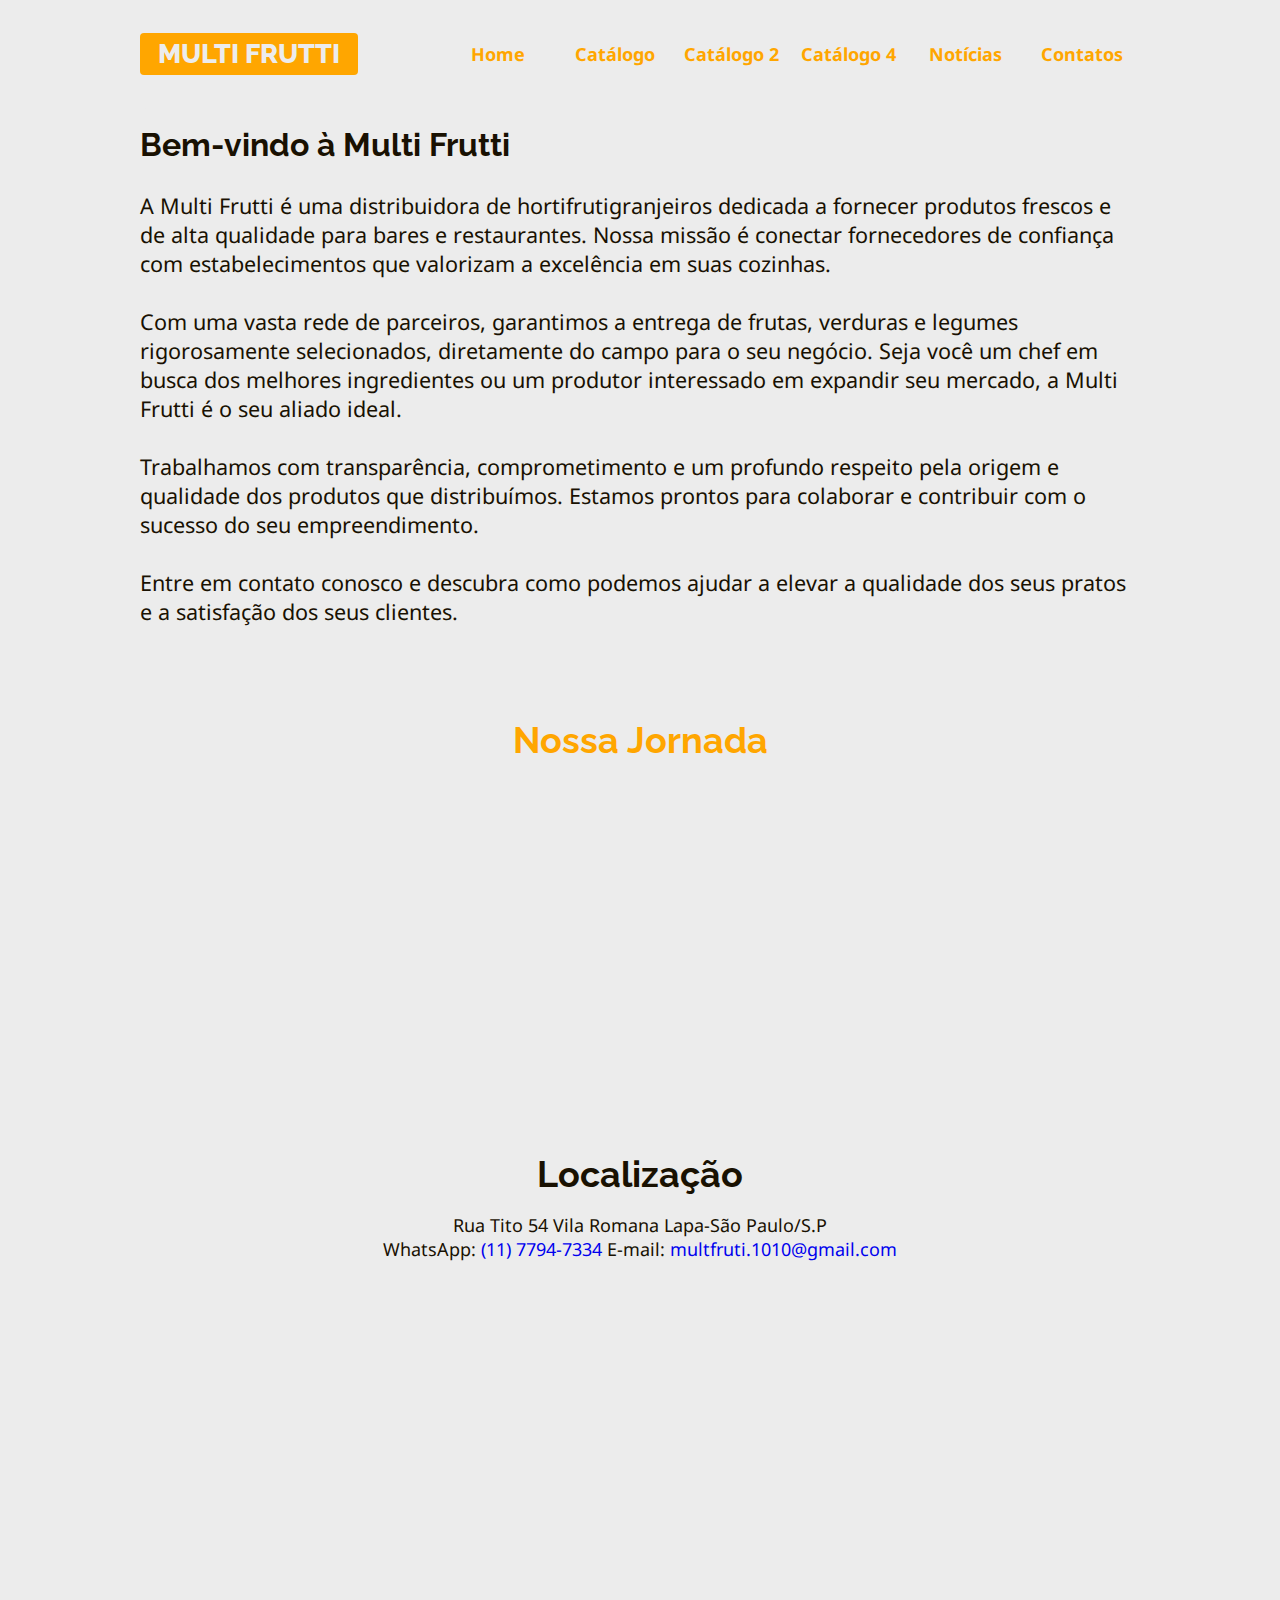
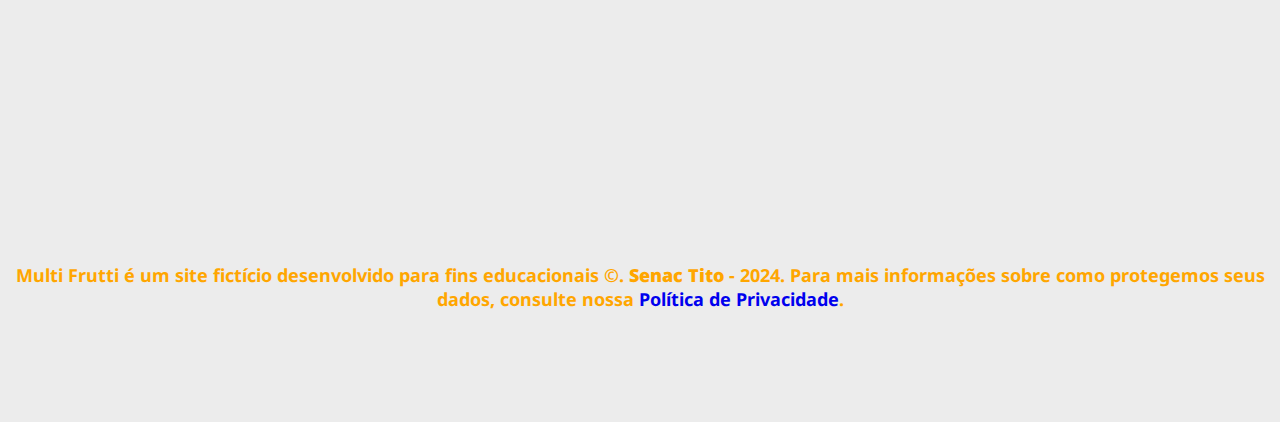
==== index.html @ 81ad5003 "teste 08" ====
<!DOCTYPE html>
<html lang="pt-br">

<head>
    <meta charset="UTF-8">
    <meta name="viewport" content="width=device-width, initial-scale=1.0">
    <title>Home Multi Frutti</title>
    <link rel="stylesheet" href="css/estilo.css">
</head>

<body>
    <header>
        <div class="limitador">
            <h1><a href="index.html">Multi Frutti</a></h1>
            <nav>
                <h2><a href="">Menu &equiv;</a></h2>
                <ul class="menu ">
                    <li><a href="index.html">Home</a></li>
                    <li><a href="produtos">Catálogo</a></li>
                    <li><a href="produtos_2.html">Catálogo 2</a></li>
                    <li><a href="produtos_4.html">Catálogo 4</a></li>
                    <li><a href="servicos.html">Notícias</a></li>
                    <li><a href="contato.html">Contatos</a></li>
                </ul>
            </nav>
        </div>
    </header>

    <main>

        <!-- <article class="destaque">
            <h2>HTML & CSS & JS</h2>
            <p>Aplicando tecnologias web</p>
        </article>
        teste
        -->

        <article class="limitador conteudo">
            <h2>Bem-vindo à Multi Frutti</h2>

            <p>
            A Multi Frutti é uma distribuidora de hortifrutigranjeiros dedicada a fornecer produtos frescos e de alta qualidade para bares e restaurantes. Nossa missão é conectar fornecedores de confiança com estabelecimentos que valorizam a excelência em suas cozinhas.<br><br>
            Com uma vasta rede de parceiros, garantimos a entrega de frutas, verduras e legumes rigorosamente selecionados, diretamente do campo para o seu negócio. Seja você um chef em busca dos melhores ingredientes ou um produtor interessado em expandir seu mercado, a Multi Frutti é o seu aliado ideal.<br>      <br>          
            Trabalhamos com transparência, comprometimento e um profundo respeito pela origem e qualidade dos produtos que distribuímos. Estamos prontos para colaborar e contribuir com o sucesso do seu empreendimento.<br><br>
            Entre em contato conosco e descubra como podemos ajudar a elevar a qualidade dos seus pratos e a satisfação dos seus clientes.</p> <br><br>
            </p>

        <!--
            <figure>
                 <img src="imagens/tecnologias.png" alt="Longotipos das linguagens HTML,CSS, JS"> 
            </figure>
        -->
        </article>

        <article class="historia">
            <h2>Nossa Jornada</h2>
            <iframe width="" height="315" src="https://www.youtube.com/embed/uSxQz0Tsv7s?si=-1zRWP7OAtZ7w59W"     
                title="YouTube video player" frameborder="0"
                allow="accelerometer; autoplay; clipboard-write; encrypted-media; gyroscope; picture-in-picture; web-share"
                allowfullscreen></iframe>
        </article>

        <article class="localizacao">
            <h2>Localização</h2>
            <address>
                Rua Tito 54 Vila Romana Lapa-São Paulo/S.P <br>
                WhatsApp: <a href="https://wa.me/551177947334">(11) 7794-7334</a>
                E-mail: <a href="mailto:multfruti.1010@gmail.com"> multfruti.1010@gmail.com</a>
            </address>
            <iframe src="https://www.google.com/maps/embed?pb=!1m18!1m12!1m3!1d3658.1227059827465!2d-46.694390326235755!3d-23.528088660367626!2m3!1f0!2f0!3f0!3m2!1i1024!2i768!4f13.1!3m3!1m2!1s0x94cef875057678ff%3A0xec699445ec10601a!2sR.%20Tito%2C%2054%20-%20Vila%20Romana%2C%20S%C3%A3o%20Paulo%20-%20SP%2C%2005051-000!5e0!3m2!1spt-BR!2sbr!4v1723553026421!5m2!1spt-BR!2sbr" width="600" height="450" style="border:0;" allowfullscreen="" loading="lazy" referrerpolicy="no-referrer-when-downgrade"></iframe>
        </article>

    </main>

    <footer>
        <p>
            Multi Frutti é um site fictício desenvolvido para fins educacionais &copy;. <b>Senac Tito</b> - <time>2024</time>.
            Para mais informações sobre como protegemos seus dados, consulte nossa <a href="privacidade.html">Política de Privacidade</a>.
        </p>
    </footer>

    <script src="js/menu.js"></script>
</body>

</html>
---- css/estilo.css ----
@import url('https://fonts.googleapis.com/css2?family=Noto+Sans&family=Raleway:ital,wght@0,700;1,800&display=swap');

* {
    box-sizing: border-box;
}

:root {
    /* https://coolors.co/db2955-ececec-191102-7b904b-f3b700 */
    /* variáveis para a paleta de cores */
    --cor-titulo: #191102;
    --cor-texto: #191102; /* letra */ 
    --cor-escura: #DB2955; /* 30% */
    --cor-clara: #ececec; /* fundo */
    --cor-intermediaria: #ececec; /* n sei   */
}

/*
cores Lucimara 

     variáveis para a paleta de cores 
    
     #230903 preto,
    #230903 verde
    #FFDF00 amarelo
    #FFA600 laranja
    #F40119 vermelho
    #e8e9eb branco

*/

html {
    font-size: 16px;
}

body {
    color: var(--cor-texto);
    font-family: 'Noto Sans', sans-serif;
    background-color: #ececec /*var(--cor-clara)*/;
}

body,
h1,
h2,
p,
figure,
.menu {
    margin: 0;
    padding: 0;
}

img {
    max-width: 100%;
}

h1 {
    font-family: Raleway, sans-serif;
    text-transform: uppercase;
    font-weight: 800;
    font-size: 1.5rem;
}

/* paleta_de_cores-> https://coolors.co/63a375-ececec-191102-db2955-ff7f11*/
/* Botão Logo Link Vermelho #DB2955 -> Padrão Vermelho*/
h1 a {

    color:  #ececec/*var(--cor-clara)*/;
    background-color: #FFA600/*var(--cor-escura)*/;
    padding: 0.3rem 1rem;
    border-radius: 4px;
}

/* Botão Logo Link Verde #63A375 -> Click Verde*/
h1 :hover {

    color:  #ececec/*var(--cor-clara)*/;
    background-color: #63A375/*var(--cor-escura)*/;
    padding: 0.3rem 1rem;
    border-radius: 4px;
}

/* 
    Botão Logo Link Verde #63A375 -> Click Verde

    h1 :hover {
        color:  #DB2955;
        background-color: #ececec;
        padding: 0.3rem 1rem;
        border-radius: 4px;
        border: 2px solid #DB2955; 
    }
*/

a {
    text-decoration: none;
}

header .limitador {
    display: flex;
    align-items: center;
    justify-content: space-between;
    height: 12vh;
}

header {
    position: sticky;
    top: 0;
    background-color: var(--cor-clara);
    z-index: 100;
}

nav h2 a {
    color: var(--cor-escura);
    font-size: 1.2rem;
    padding: 1rem;
    display: inline-block;
}

nav h2 a:hover,
nav a:focus,
.menu a:focus,
.menu a:hover {
    color:  #ececec/*var(--cor-clara)*/;
    background-color: #63A375/*var(--cor-escura)*/;
    padding: 0.3rem 1rem;
    border-radius: 4px;
}

/* Regra de lista ul */
.menu {
    list-style: none;
    /* Usamos display none  para não exibir a lista  de links */
    display: none;
}

/* Regra para formatar links contidos  na lista */
.menu a {
    color: #FFA600/*var(--cor-escura)*/;
    font-weight: bold;
    display: flex;
    justify-content: center;
    align-items: center;
    height: 50px;
}

.menu.aberto {
    /* Seletor de classes combinadas 
    Esta regra  somente  irá  funcionar  quando  As duas classes  estiverem  aplicadas  juntas   no elemento  html no caso ,n a lista  de menu /links. 
    obs esta combinação sera possivesl  por meio  de manipulação programado co J\avaScript*/
    /* display flex  fara  alista de link aparecer */
    display: flex;
    /* link em forma de coluna vcertical */
    flex-direction: column;
    /* Usamos  as propriedades  de posicionamento  e coodenadas  para garatir  o encaixe  correto  abaixo do titulo e da palavra Menu */
    background-color: var(--cor-clara);

    position: absolute;
    /* Aplicamos um fundo  á  lista evitando  a dificuldade  de leitura  dos links */
    left: 0;
    right: 0;
}

.destaque {

    height: 88vh;
    background-image: url(../imagens/fundo-destaque.jpg);
    background-attachment: fixed;
    display: flex;
    justify-content: center;
    align-items: center;
    flex-direction: column;
}

.destaque h2,
.destaque p {
    text-align: center;
    color: var(--cor-clara);

    animation-name: animaDestaque;
    animation-duration: 3s;
    animation-timing-function: ease-in-out;
}

.destaque h2 {
    /* Função clamp(tamanho mínimo,
                      tamanho ideal,
                      tamanho maximo */
    font-size: clamp(3rem, 10vw, 7rem);
    

}

.destaque p {
    font-size: clamp(1.5rem, 3vw, 3rem);
}

/* Animação */
@keyframes animaDestaque {
    from {
        opacity: 0;
        transform: translateY(-500px);
    }

    to {
        opacity: 1;
    }

}

article h2 {
    padding: 1rem;
    font-size: 2rem;
    font-family: Raleway, sans-serif;
    color: var(--cor-titulo);
    
}

/* ajuste do texto da page Home */
.front-end,
.historia,
.localizacao {
    /*text-align: center;*/
    text-align: center;
}

article p {
    padding: 0.5rem 0;
    font-size: 1.2rem;
    
}

abbr {
    text-decoration: none;
}

address {
    font-style: normal;
}

.historia {
    /*background-image: url(../imagens/fundo-madeira.jpg);*/
    background-image: url();
    background-attachment: fixed;
}

.historia h2 {
    color: var(--cor-clara);
    /*text-shadow: red 3px 3px 10px;*/
    color: #FFA600/*var(--cor-escura)*/;
}

.historia iframe {
    width: 100%;
    max-width: 700px;
    margin-bottom: 2rem;
}

.localizacao iframe {
    width: 100%;
    margin-top: 2rem;
}

.limitador {
    width: 95vw;
    margin: auto;

}

footer {
    background-color: #ececec/*var(--cor-escura)*/;
    color: #FFA600 /*var(--cor-clara)*/;
    height: 30vh;
    display: flex;
    justify-content: center;
    align-items: center;
    font-weight: bold;
    text-align: center;
}

/* Regras para as página  */
.conteudo{
    background-color: var(--cor-intermediaria);
    padding: 0,5rem;
    border-radius: 8px;
}
.conteudo h2{
    padding-left: 0;
    font-size: 1.8rem;
}

table{
    width: 80%;
    margin: auto;
    border: solid 1px;
}
table, th, td{
    border: solid 1px
    
}
caption{
    text-transform: uppercase;
    font-weight: bold;
    font-size: 1.1rem;
    padding-bottom: 0.5rem;
}
th{
    background-color: var(--cor-escura);
    color: var(--cor-clara);
    border-color: var(--cor-escura);
    padding: 0.7rem;
}
td{
    padding: 0,5rem;
}
td:nth-child(2){text-align: center;}
th:last-child,td:last-child{text-align: right;}
th:first-child{text-align: left;}

tr:nth-child(odd){background-color: var(--cor-clara);}

/* Pseudo elemento:befoce */

td:last-child{position: relative;}
td:last-child::before{
    content: "R$";
    position: absolute;
    left: 10px;
}
/* a carinha de nojo da page produto Tirei */
/*.conteudo h2::before {content: "🤢";}*/


.galeria {
    text-align: center;

}
.galeria img{
    border-radius: 100%;
    transform: scale(0.9);
    transition: 500ms;
    /*  filter: blur(1px) brightness(150%); */
    height: 150px;
    width: 150px;
}
/* Aplicamos  o :hover eo focus  ao seletor  de tags  "a" 
em xvez de aplicar no "img" .Desta forma ,o acio,namento funcionará  tanto com o mouse  quanto com teclado.*/
.galeria img:hover,.galeria img:focus{
    transition: scale(1);
    border-radius: 10%;
    filter: none;
}
/* formatação do formulário */
form{
    max-width: 500px;
    margin: auto;
    
}
input, select,textarea {
    border:none;
    padding: 4px;
    height: 40px;
    border-radius: 4px;

}
textarea{
    height: auto;
}

form div{
    display: flex;
    justify-content: space-between;
    align-items: center;
    margin-top: 1rem;
}
label{
    font-size: 0.9rem;
    font-weight: bold;
    width: 30%;
}
/* Pseudo classe :not  permite  criar exceções para uma regera .
Neste exesmplo ,estamos aplicando 70% 
de largura para tudo (*) dentro do form div Exceto  label.*/

form div *:not(label) {
    width: 70%;
}

/* Botões Contatos para Buscar e Enviar dados -> Padrão Vermelho*/
button{
    background-color: var(--cor-escura);
    color: var(--cor-clara);
    border: none;
    font-weight: bold;
    padding: 1rem 0.5rem;
    cursor: pointer;
    border-radius: 4px;
}

/* Botões Contatos para Buscar e Enviar dados -> Click Verde*/
button:hover,button:focus {
    background-color: #63A375/*var(--cor-clara)*/;
    color: #ececec/*var(--cor-escura)*/;
    /*box-shadow: var(--cor-escura) 0 0 2px;*/
}
#cep{width:60%;
}
#buscar{
    width: 39%;
    padding: 12px;
}
#status{font-size: 12px;}




@media (min-width:570px) {
    nav h2 {
        display: none;
    }

    .menu {
        display: flex;
    }

    .menu li {
        width: 100%;
    }

    nav {
        width: 70%;
    }

    .front-end img{
        height: 150px;
    }

}

@media (min-width:900px) {
    .limitador {
        max-width: 1000px;
    }

    html {
        font-size: 18px;
    }
}
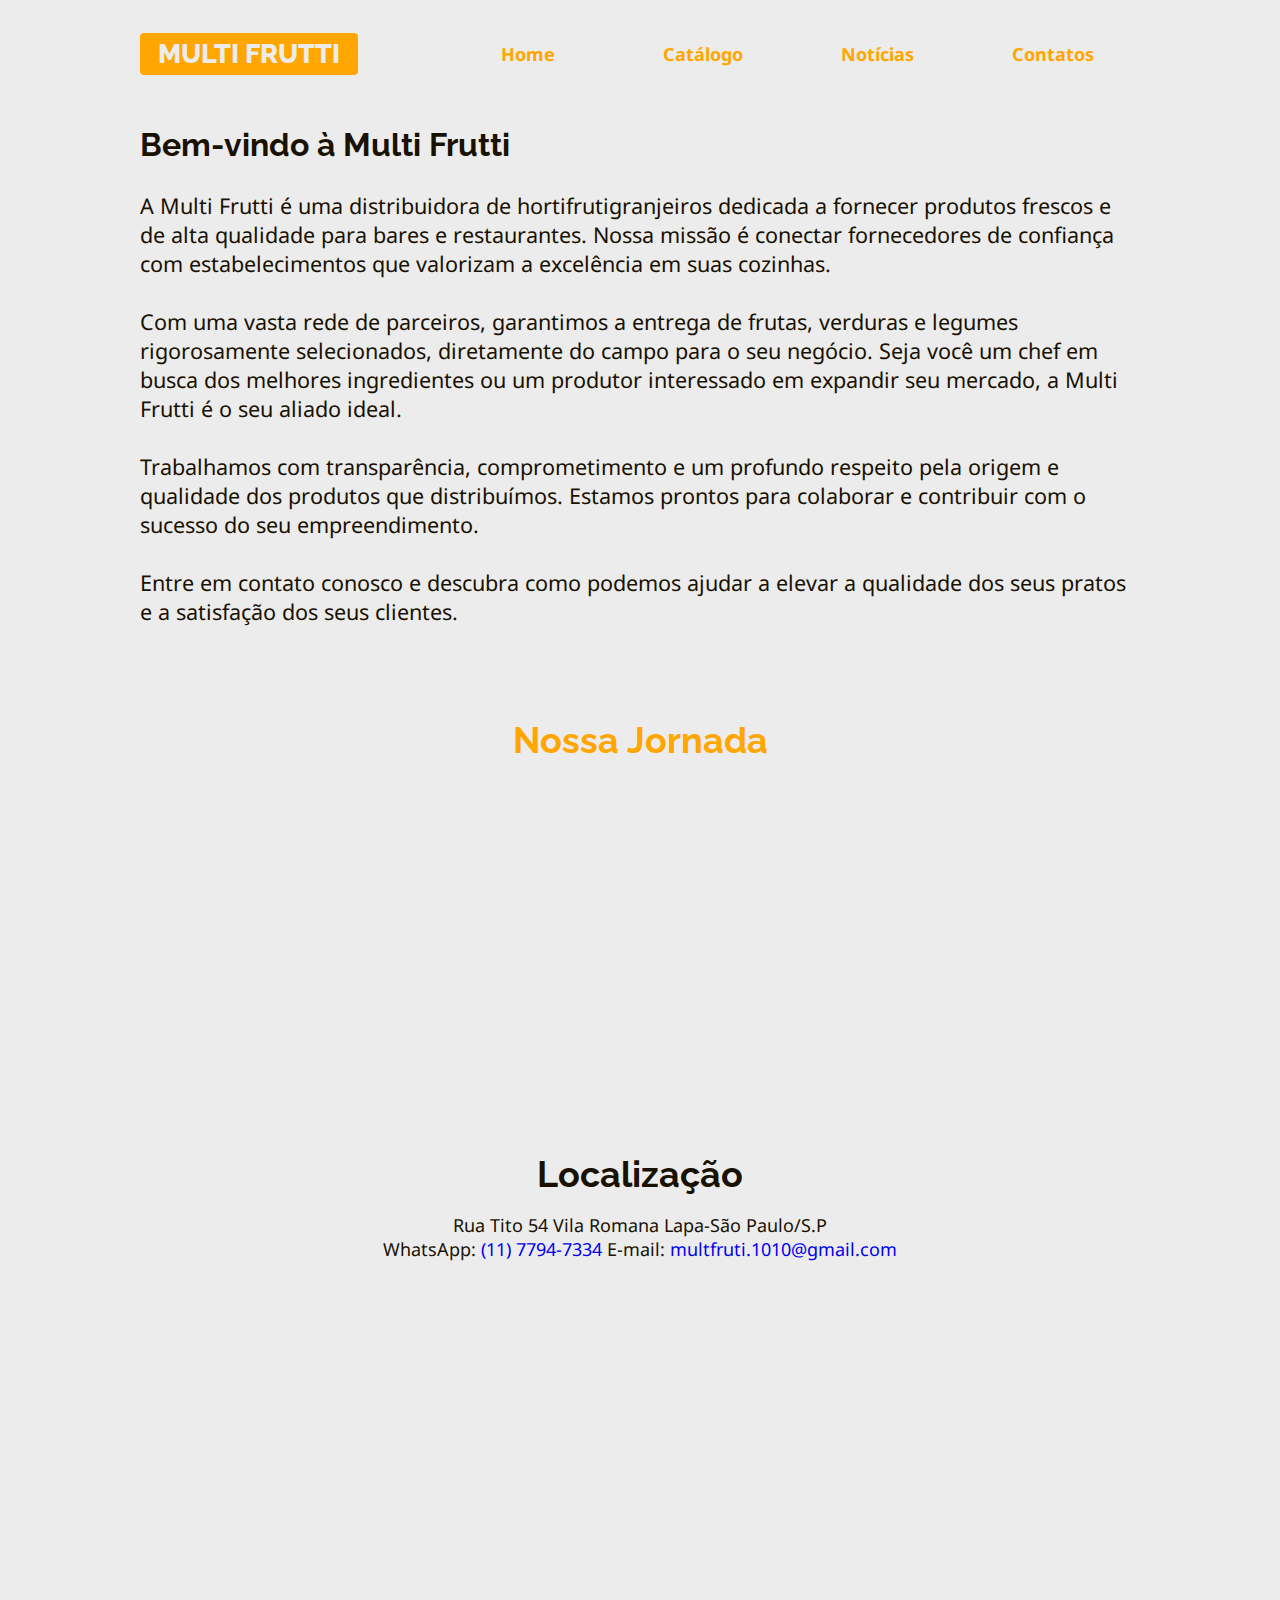
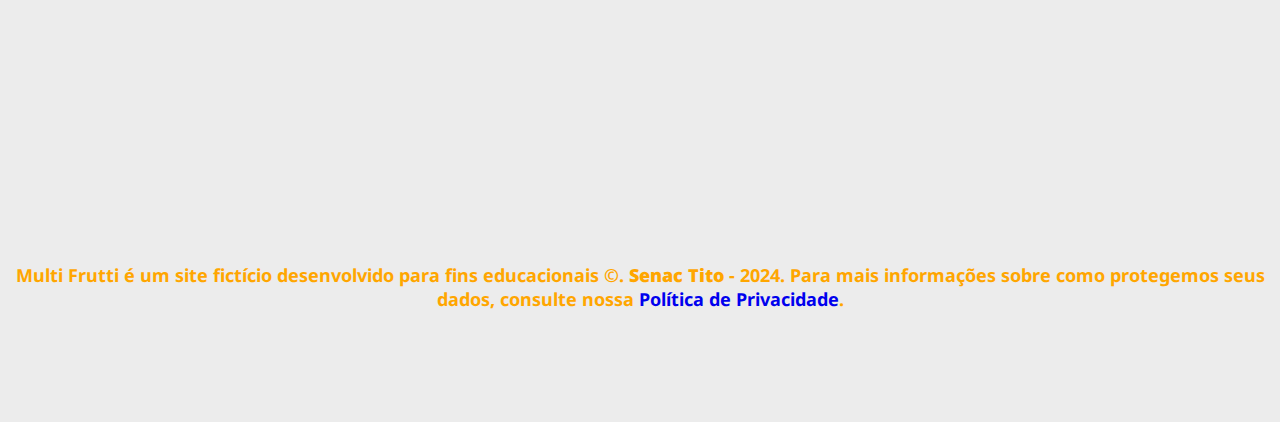
==== commit 0cba55c3: "organizando menu" ====
--- a/index.html
+++ b/index.html
@@ -16,9 +16,9 @@
                 <h2><a href="">Menu &equiv;</a></h2>
                 <ul class="menu ">
                     <li><a href="index.html">Home</a></li>
-                    <li><a href="produtos">Catálogo</a></li>
-                    <li><a href="produtos_2.html">Catálogo 2</a></li>
-                    <li><a href="produtos_4.html">Catálogo 4</a></li>
+                    <!-- <li><a href="produtos">Catálogo</a></li>
+                    <li><a href="produtos_2.html">Catálogo 2</a></li> -->
+                    <li><a href="produtos_4.html">Catálogo</a></li>
                     <li><a href="servicos.html">Notícias</a></li>
                     <li><a href="contato.html">Contatos</a></li>
                 </ul>
@@ -80,6 +80,7 @@
     </footer>
 
     <script src="js/menu.js"></script>
+
 </body>
 
 </html>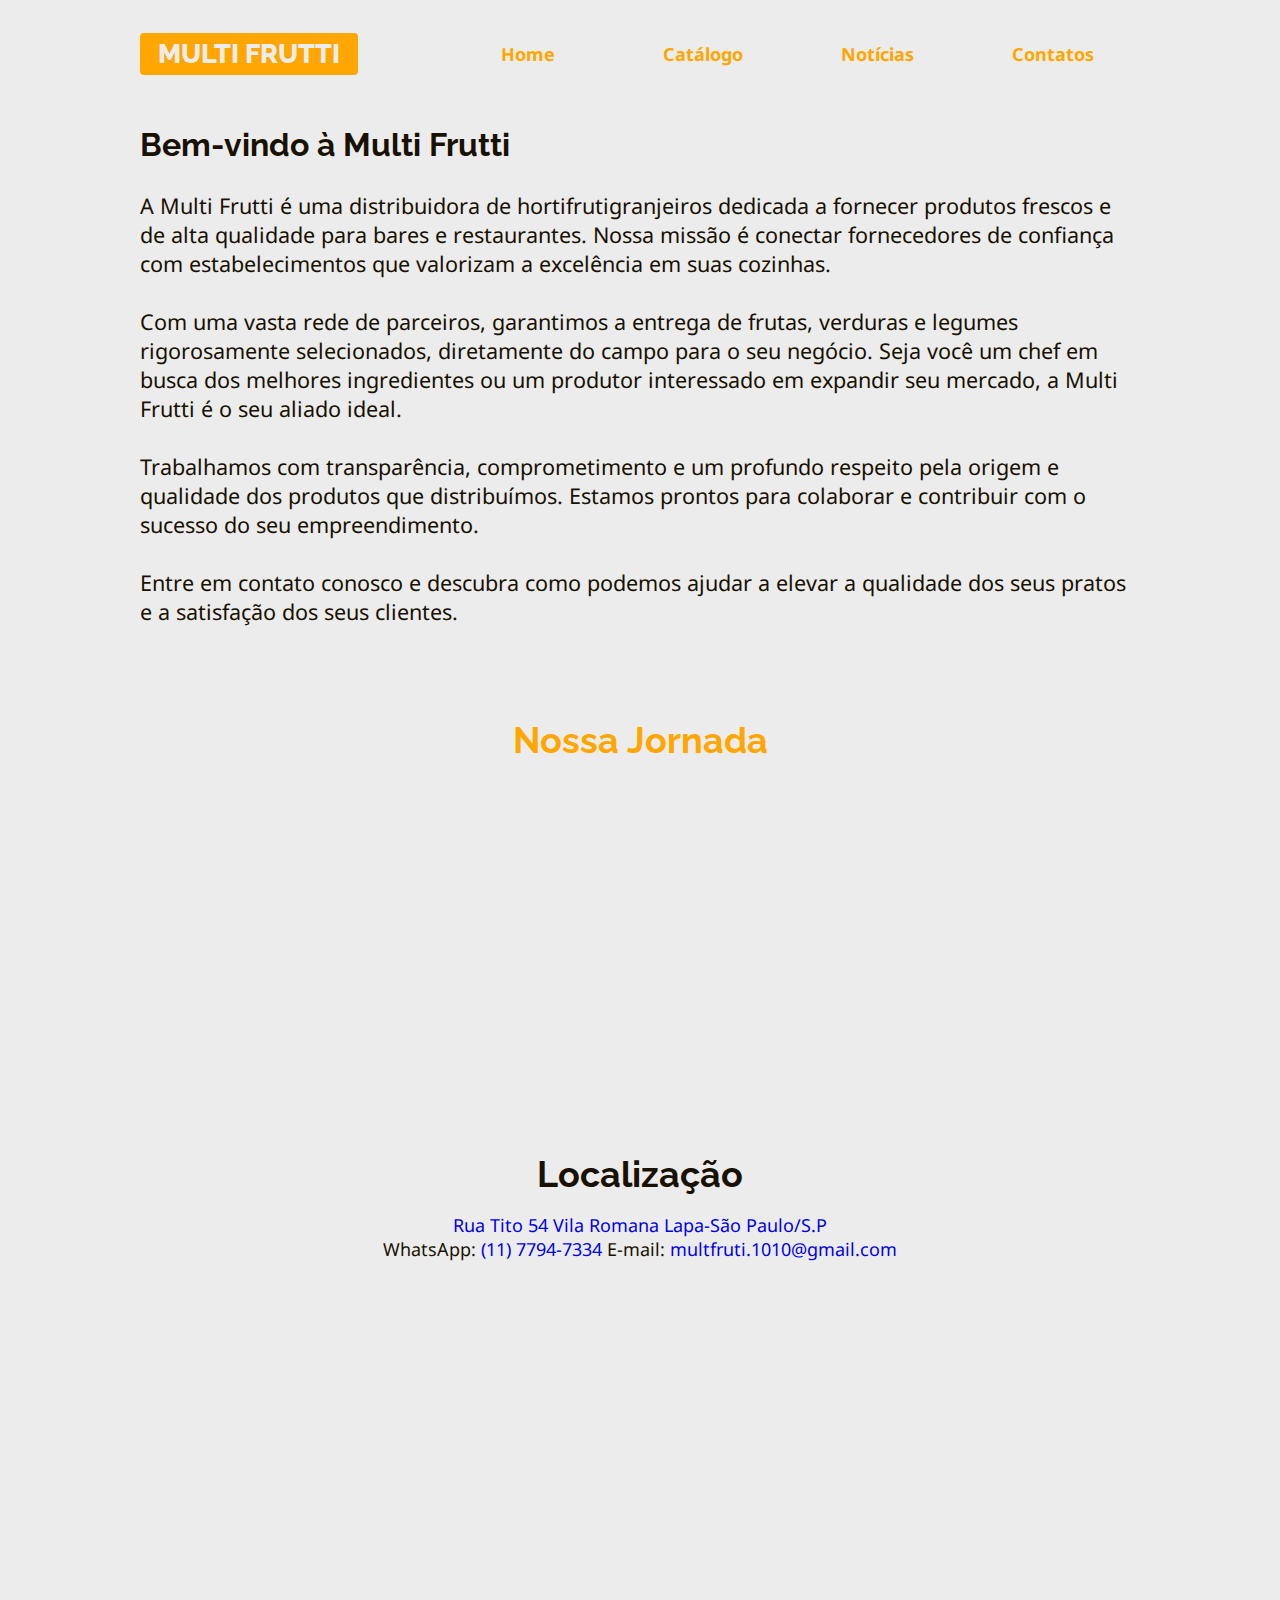
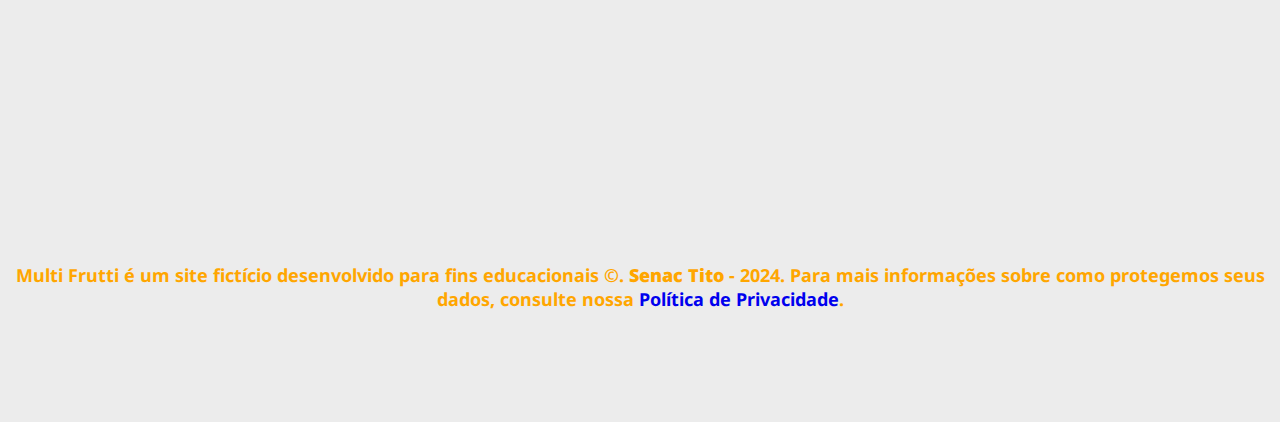
==== commit 5077df38: "add uber" ====
--- a/index.html
+++ b/index.html
@@ -63,7 +63,9 @@
         <article class="localizacao">
             <h2>Localização</h2>
             <address>
-                Rua Tito 54 Vila Romana Lapa-São Paulo/S.P <br>
+                <a href="https://www.uber.com/ul/choose-your-ride?dropoff[latitude]=-23.527538&dropoff[longitude]=-46.734763
+                ">Rua Tito 54 Vila Romana Lapa-São Paulo/S.P </a><br> 
+                <!-- Rua Tito 54 Vila Romana Lapa-São Paulo/S.P <br> -->
                 WhatsApp: <a href="https://wa.me/551177947334">(11) 7794-7334</a>
                 E-mail: <a href="mailto:multfruti.1010@gmail.com"> multfruti.1010@gmail.com</a>
             </address>
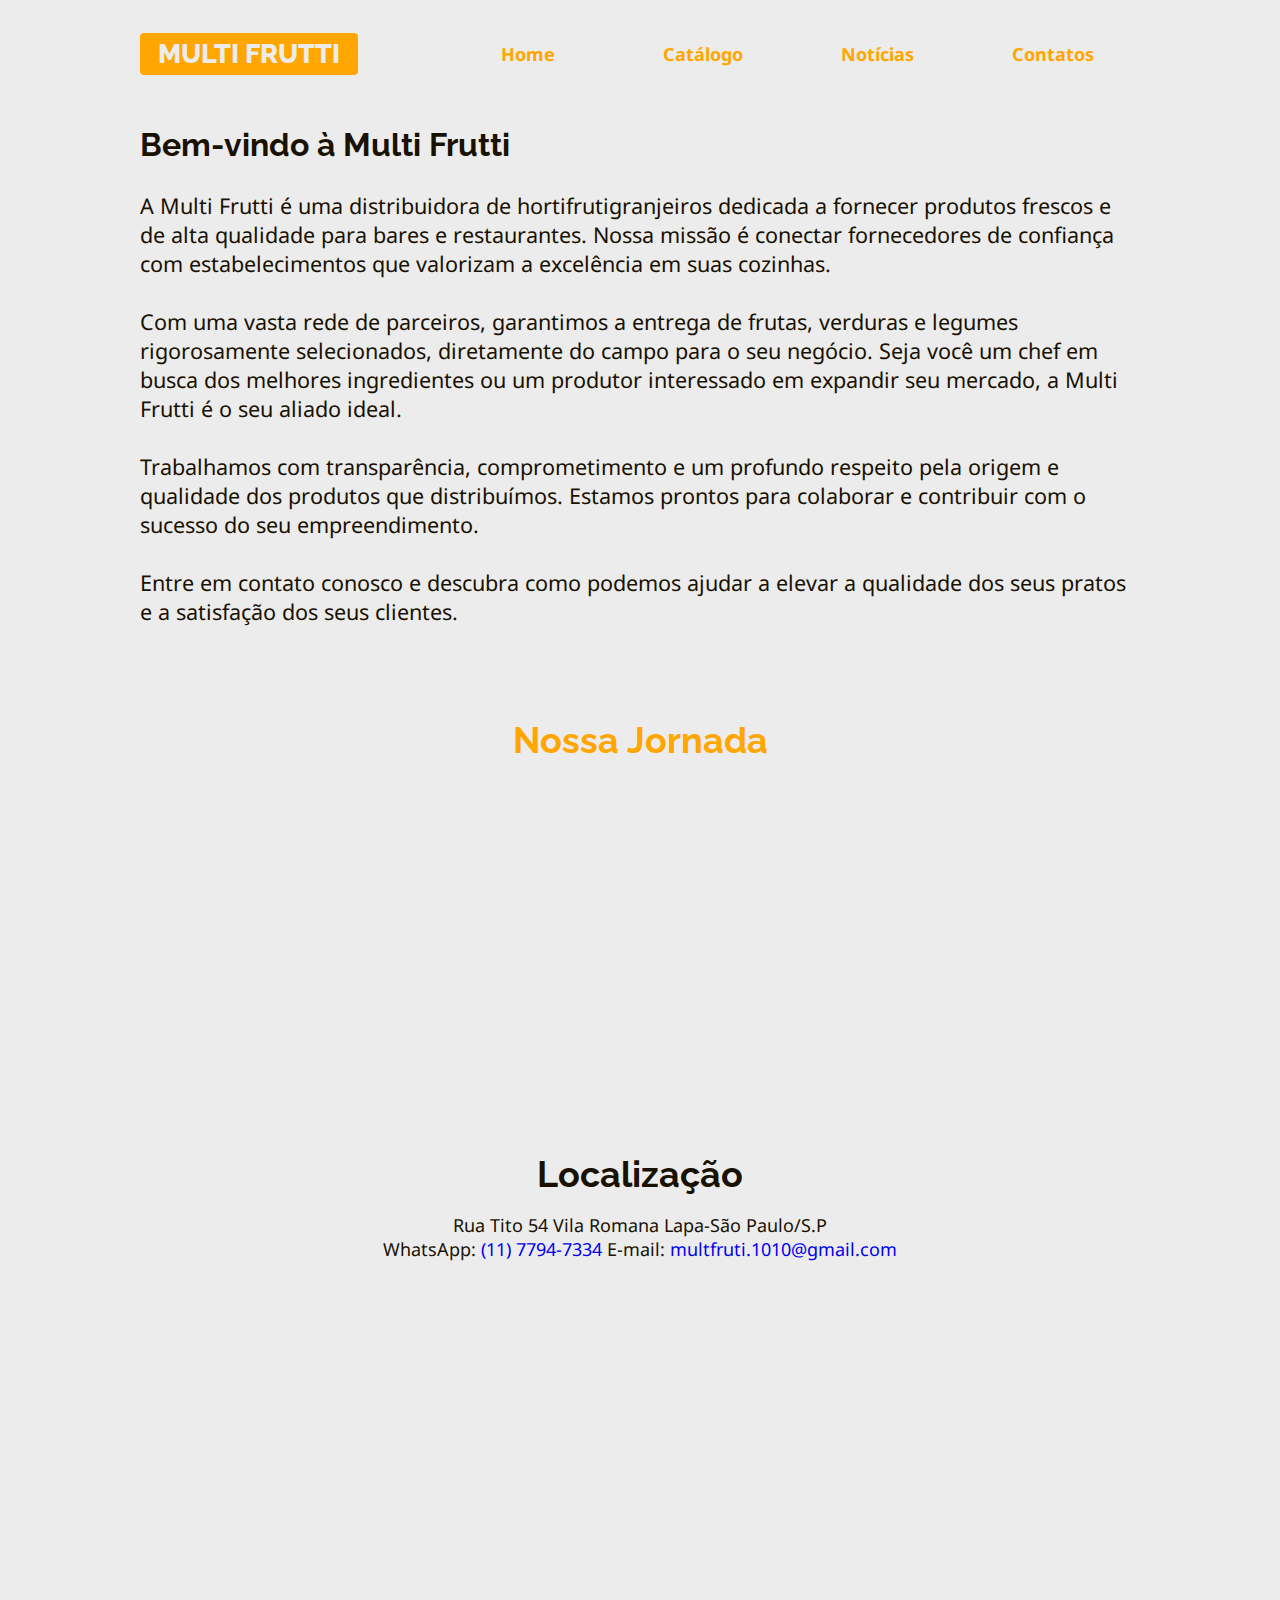
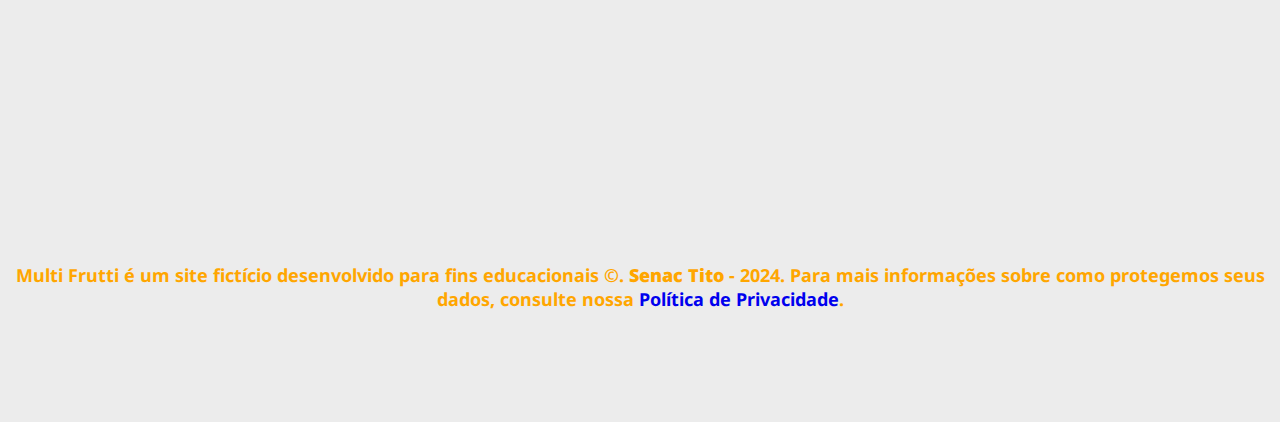
==== commit c9002f19: "cancel uber" ====
--- a/index.html
+++ b/index.html
@@ -63,10 +63,8 @@
         <article class="localizacao">
             <h2>Localização</h2>
             <address>
-                <a href="https://www.uber.com/ul/choose-your-ride?dropoff[latitude]=-23.527538&dropoff[longitude]=-46.734763
-                ">Rua Tito 54 Vila Romana Lapa-São Paulo/S.P </a><br> 
-                <!-- Rua Tito 54 Vila Romana Lapa-São Paulo/S.P <br> -->
-                WhatsApp: <a href="https://wa.me/551177947334">(11) 7794-7334</a>
+                Rua Tito 54 Vila Romana Lapa-São Paulo/S.P <br> 
+                WhatsApp: <a href="https://wa.me/5511977947334">(11) 7794-7334</a>
                 E-mail: <a href="mailto:multfruti.1010@gmail.com"> multfruti.1010@gmail.com</a>
             </address>
             <iframe src="https://www.google.com/maps/embed?pb=!1m18!1m12!1m3!1d3658.1227059827465!2d-46.694390326235755!3d-23.528088660367626!2m3!1f0!2f0!3f0!3m2!1i1024!2i768!4f13.1!3m3!1m2!1s0x94cef875057678ff%3A0xec699445ec10601a!2sR.%20Tito%2C%2054%20-%20Vila%20Romana%2C%20S%C3%A3o%20Paulo%20-%20SP%2C%2005051-000!5e0!3m2!1spt-BR!2sbr!4v1723553026421!5m2!1spt-BR!2sbr" width="600" height="450" style="border:0;" allowfullscreen="" loading="lazy" referrerpolicy="no-referrer-when-downgrade"></iframe>
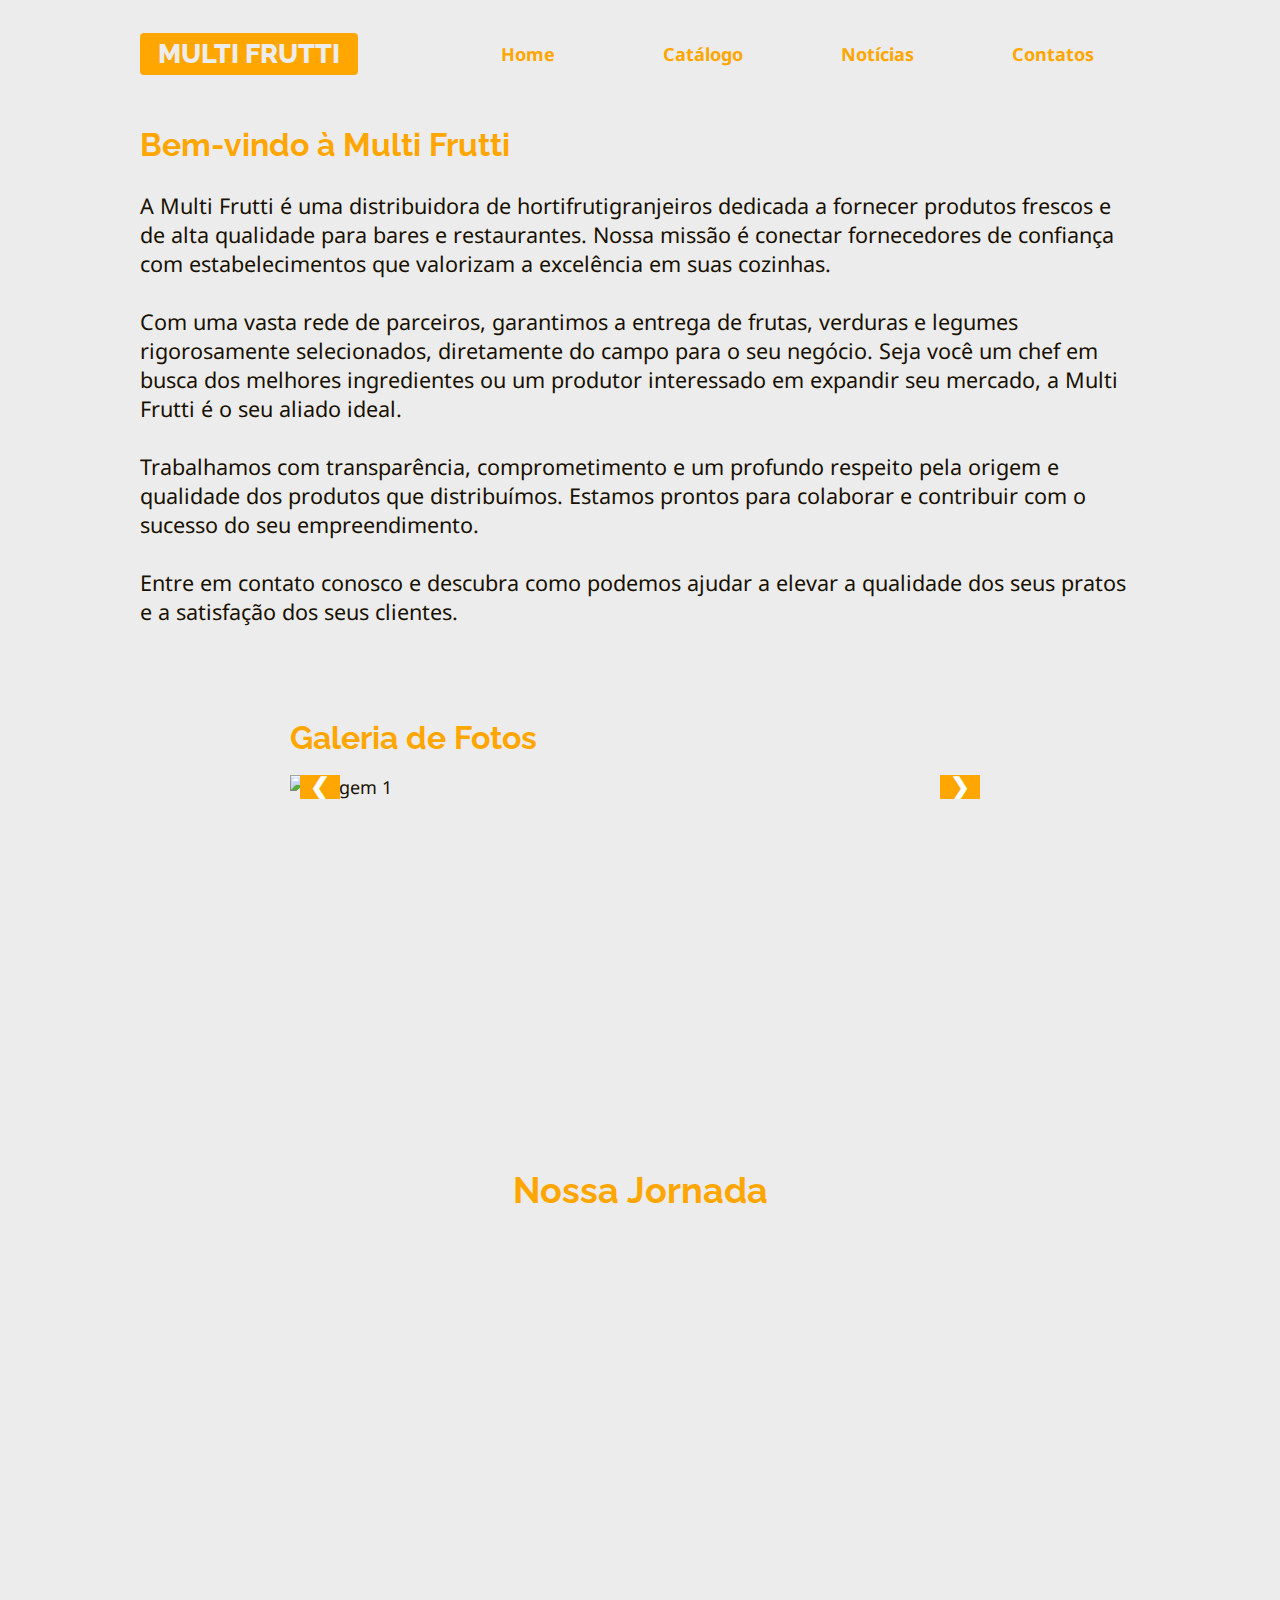
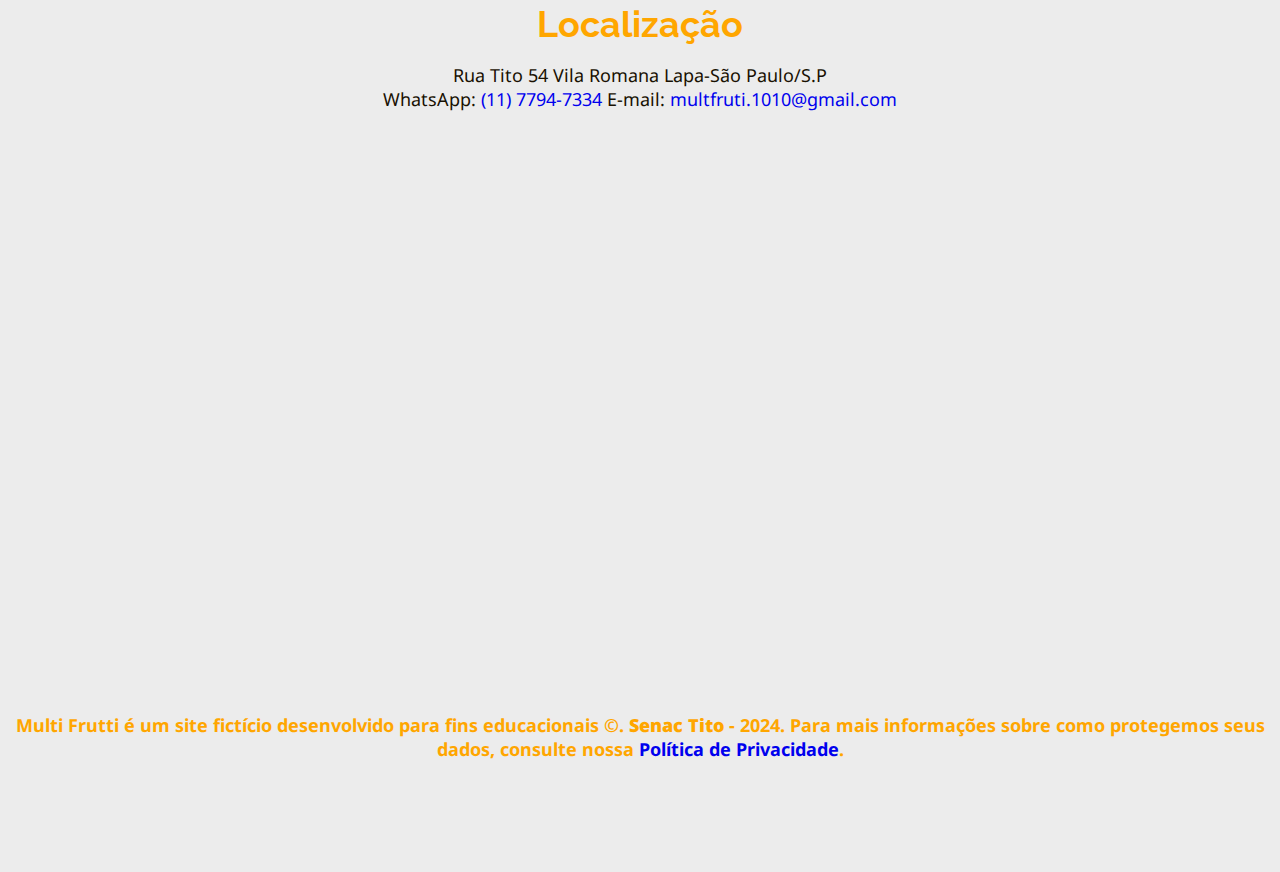
==== commit 9eb8aed3: "add carrossel" ====
--- a/index.html
+++ b/index.html
@@ -6,6 +6,76 @@
     <meta name="viewport" content="width=device-width, initial-scale=1.0">
     <title>Home Multi Frutti</title>
     <link rel="stylesheet" href="css/estilo.css">
+    <style>
+
+        /* Estilos do Carrossel */
+        .galeria {
+            text-align: center;
+
+            
+        }
+
+        .carousel {
+            position: relative;
+            max-width: 800px;
+            margin: 0 auto;
+            overflow: hidden;
+        }
+
+        .carousel-images {
+            display: flex;
+            transition: transform 0.5s ease-in-out;
+        }
+
+        .carousel-item {
+            min-width: 100%;
+            box-sizing: border-box;
+            
+        }
+
+        .carousel img {
+            width: 100%;
+            height: auto;
+        }
+
+        /* Botões de navegação */
+        .carousel-prev, .carousel-next {
+            position: absolute;
+            top: 50%;
+            transform: translateY(-50%);
+            background-color: #FFA600;
+            color: white;
+            border: none;
+            padding: 10px;
+            cursor: pointer;
+            font-size: 24px;
+            z-index: 1;
+        }
+
+        .carousel-prev {
+            left: 10px;
+        }
+
+        .carousel-next {
+            right: 10px;
+        }
+
+        .carousel-prev:hover, .carousel-next:hover {
+            background-color: rgba(0, 0, 0, 0.8);
+        }
+
+        .galeria_index{
+            align-items: center;
+            height: 450px;
+            width: 700px;
+            margin: 0 auto;
+        }
+
+        article h2{
+            color: #FFA600;
+        }
+
+    </style>
 </head>
 
 <body>
@@ -45,6 +115,28 @@
             Entre em contato conosco e descubra como podemos ajudar a elevar a qualidade dos seus pratos e a satisfação dos seus clientes.</p> <br><br>
             </p>
 
+            <!-- Carrosel de imagens -->
+
+            <article class="galeria_index">
+                <h2>Galeria de Fotos</h2>
+                <div class="carousel">
+                    <div class="carousel-images">
+                        <div class="carousel-item active">
+                            <img src="https://picsum.photos/800/400?random=1&fruit" alt="Imagem 1">
+                        </div>
+                        <div class="carousel-item">
+                            <img src="https://picsum.photos/800/400?random=2&fruit" alt="Imagem 2">
+                        </div>
+                        <div class="carousel-item">
+                            <img src="https://picsum.photos/800/400?random=3&fruit" alt="Imagem 3">
+                        </div>
+                    </div>                    
+                    <button class="carousel-prev" onclick="moveSlide(-1)">&#10094;</button>
+                    <button class="carousel-next" onclick="moveSlide(1)">&#10095;</button>
+                </div>
+            </article>
+            
+
         <!--
             <figure>
                  <img src="imagens/tecnologias.png" alt="Longotipos das linguagens HTML,CSS, JS"> 
@@ -80,6 +172,19 @@
     </footer>
 
     <script src="js/menu.js"></script>
+    <script>
+        let currentIndex = 0;
+
+        function moveSlide(step) {
+            const slides = document.querySelectorAll('.carousel-item');
+            const totalSlides = slides.length;
+            
+            currentIndex = (currentIndex + step + totalSlides) % totalSlides;
+            
+            // Atualiza a posição do carrossel
+            document.querySelector('.carousel-images').style.transform = `translateX(-${currentIndex * 100}%)`;
+        }
+    </script>
 
 </body>
 
--- a/css/estilo.css
+++ b/css/estilo.css
@@ -333,6 +333,7 @@
     text-align: center;
 
 }
+
 .galeria img{
     border-radius: 100%;
     transform: scale(0.9);
@@ -341,6 +342,7 @@
     height: 150px;
     width: 150px;
 }
+
 /* Aplicamos  o :hover eo focus  ao seletor  de tags  "a" 
 em xvez de aplicar no "img" .Desta forma ,o acio,namento funcionará  tanto com o mouse  quanto com teclado.*/
 .galeria img:hover,.galeria img:focus{
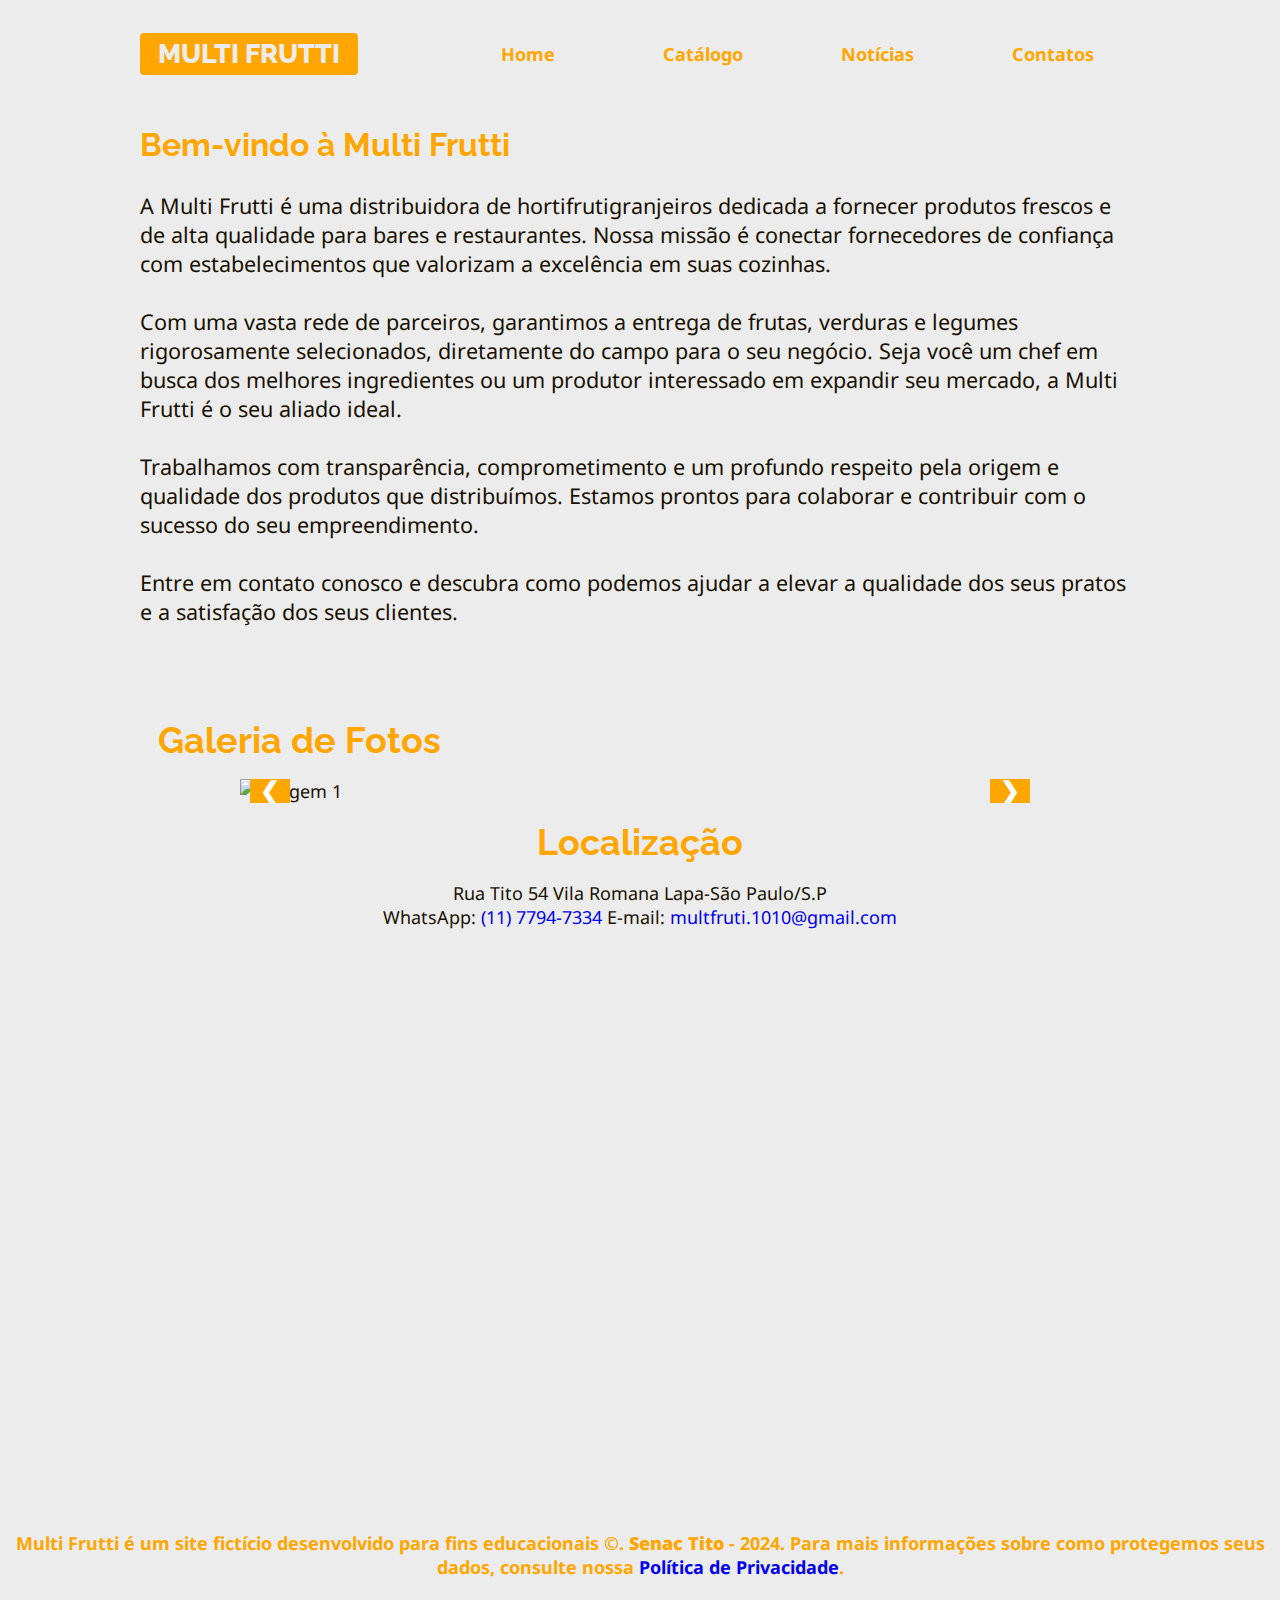
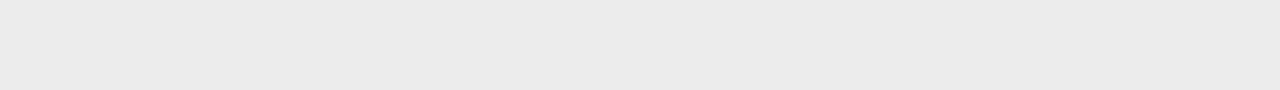
==== commit debd3985: "fim" ====
--- a/index.html
+++ b/index.html
@@ -10,9 +10,7 @@
 
         /* Estilos do Carrossel */
         .galeria {
-            text-align: center;
-
-            
+            text-align: center;          
         }
 
         .carousel {
@@ -30,7 +28,6 @@
         .carousel-item {
             min-width: 100%;
             box-sizing: border-box;
-            
         }
 
         .carousel img {
@@ -66,7 +63,7 @@
 
         .galeria_index{
             align-items: center;
-            height: 450px;
+            height: 400px;
             width: 700px;
             margin: 0 auto;
         }
@@ -113,29 +110,7 @@
             Com uma vasta rede de parceiros, garantimos a entrega de frutas, verduras e legumes rigorosamente selecionados, diretamente do campo para o seu negócio. Seja você um chef em busca dos melhores ingredientes ou um produtor interessado em expandir seu mercado, a Multi Frutti é o seu aliado ideal.<br>      <br>          
             Trabalhamos com transparência, comprometimento e um profundo respeito pela origem e qualidade dos produtos que distribuímos. Estamos prontos para colaborar e contribuir com o sucesso do seu empreendimento.<br><br>
             Entre em contato conosco e descubra como podemos ajudar a elevar a qualidade dos seus pratos e a satisfação dos seus clientes.</p> <br><br>
-            </p>
-
-            <!-- Carrosel de imagens -->
-
-            <article class="galeria_index">
-                <h2>Galeria de Fotos</h2>
-                <div class="carousel">
-                    <div class="carousel-images">
-                        <div class="carousel-item active">
-                            <img src="https://picsum.photos/800/400?random=1&fruit" alt="Imagem 1">
-                        </div>
-                        <div class="carousel-item">
-                            <img src="https://picsum.photos/800/400?random=2&fruit" alt="Imagem 2">
-                        </div>
-                        <div class="carousel-item">
-                            <img src="https://picsum.photos/800/400?random=3&fruit" alt="Imagem 3">
-                        </div>
-                    </div>                    
-                    <button class="carousel-prev" onclick="moveSlide(-1)">&#10094;</button>
-                    <button class="carousel-next" onclick="moveSlide(1)">&#10095;</button>
-                </div>
-            </article>
-            
+            </p>       
 
         <!--
             <figure>
@@ -144,13 +119,34 @@
         -->
         </article>
 
-        <article class="historia">
+         <!-- Carrosel de imagens -->
+
+        <article class="carro limitador">
+            <h2>Galeria de Fotos</h2>
+            <div class="carousel">
+                <div class="carousel-images">
+                    <div class="carousel-item active">
+                        <img src="https://picsum.photos/700/400?random=1&fruit" alt="Imagem 1">
+                    </div>
+                    <div class="carousel-item">
+                        <img src="https://picsum.photos/700/400?random=2&fruit" alt="Imagem 2">
+                    </div>
+                    <div class="carousel-item">
+                        <img src="https://picsum.photos/700/400?random=3&fruit" alt="Imagem 3">
+                    </div>
+                </div>                    
+                <button class="carousel-prev" onclick="moveSlide(-1)">&#10094;</button>
+                <button class="carousel-next" onclick="moveSlide(1)">&#10095;</button>
+            </div>
+        </article>
+
+        <!-- <article class="historia">
             <h2>Nossa Jornada</h2>
             <iframe width="" height="315" src="https://www.youtube.com/embed/uSxQz0Tsv7s?si=-1zRWP7OAtZ7w59W"     
                 title="YouTube video player" frameborder="0"
                 allow="accelerometer; autoplay; clipboard-write; encrypted-media; gyroscope; picture-in-picture; web-share"
                 allowfullscreen></iframe>
-        </article>
+        </article> -->
 
         <article class="localizacao">
             <h2>Localização</h2>
